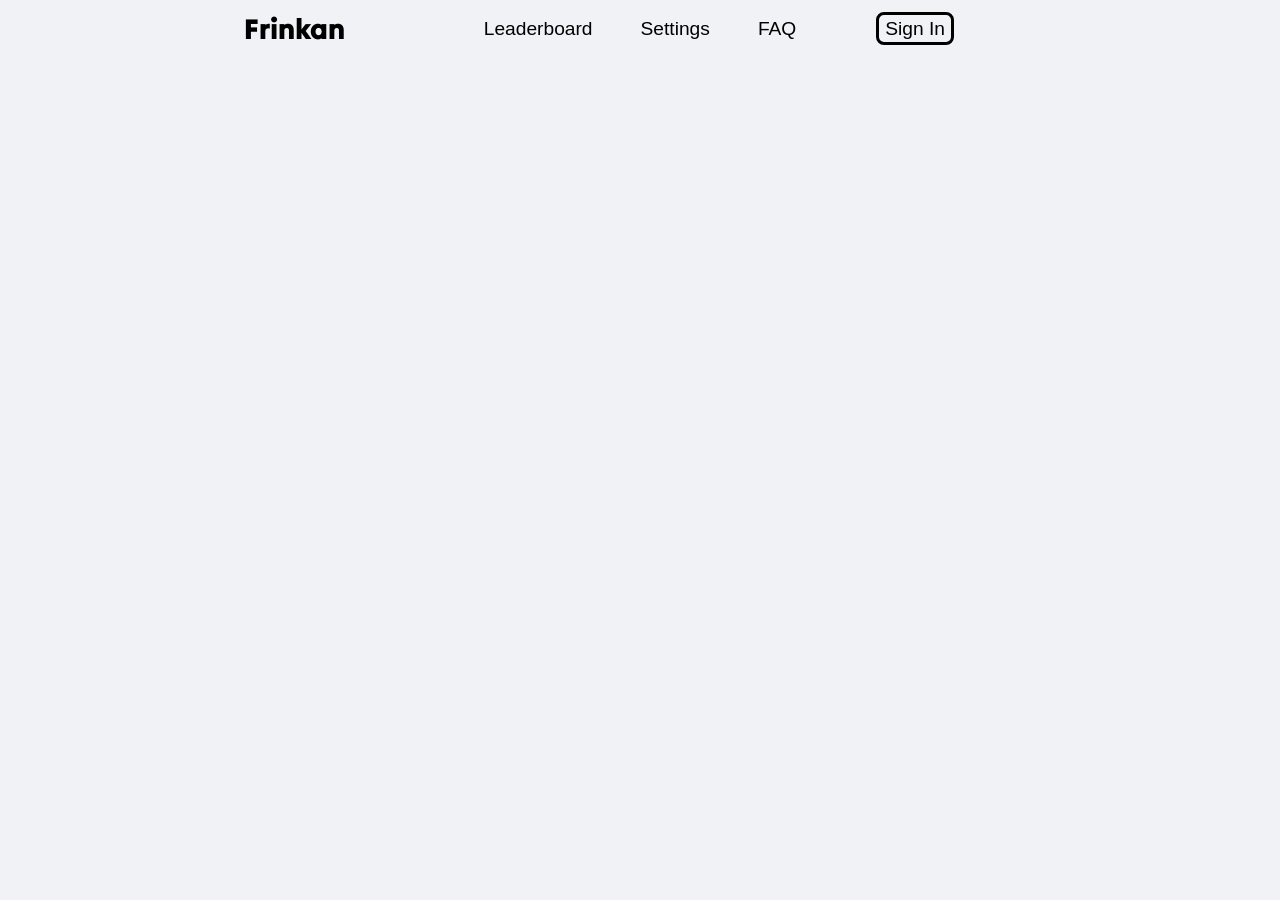
==== src/main/resources/templates/index.html @ 3dca11a4 "Add frontend update" ====
<!DOCTYPE html>
<html lang="en">
<head>
    <meta charset="UTF-8">
    <meta name="viewport" content="width=device-width, initial-scale=1.0">
    <title>Frinkan</title>
    <link rel="icon" href="../static/img/logo.png" type="image/png">
    <link rel="stylesheet" href="../static/css/index.css">
    <div id="nav"></div>
    <script src="../static/js/nav.js"></script>
</head>
<body>
    <div id="nav"></div>

    <!-- <h1>home</h1> -->

    <script src="../static/js/nav.js"></script>
</body>
</html>
---- src/main/resources/static/css/index.css ----
* {
    padding: 0;
    margin: 0;
    box-sizing: border-box;
}

body {
    display: flex;
    flex-direction: column;
    align-items: center;
    min-height: 100vh;
    background-color: #f0f2f5;
    font-family: Helvetica, Arial, sans-serif;
}
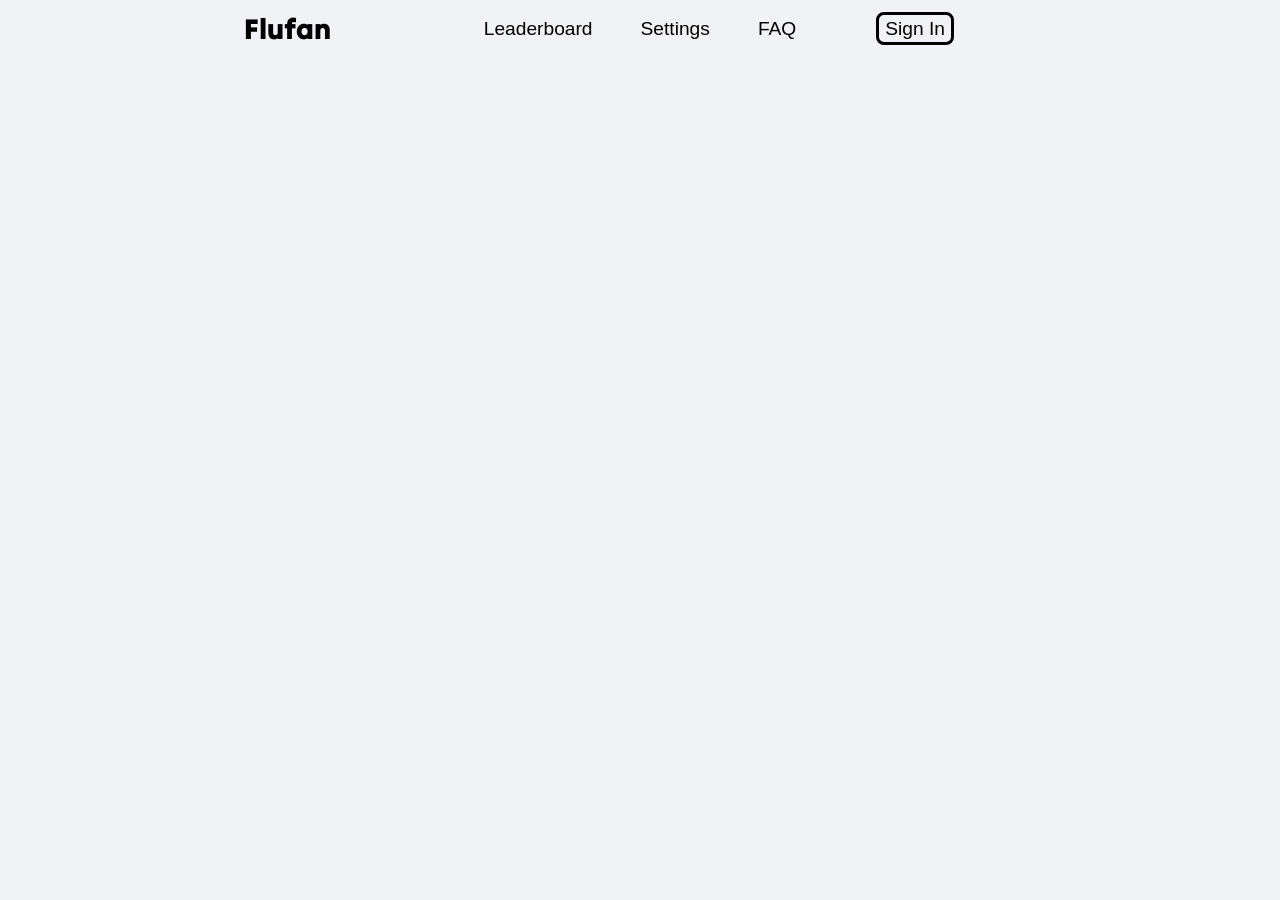
==== commit 36c2c11b: "Update the app name to Flufan" ====
--- a/src/main/resources/templates/index.html
+++ b/src/main/resources/templates/index.html
@@ -3,7 +3,7 @@
 <head>
     <meta charset="UTF-8">
     <meta name="viewport" content="width=device-width, initial-scale=1.0">
-    <title>Frinkan</title>
+    <title>Flufan</title>
     <link rel="icon" href="../static/img/logo.png" type="image/png">
     <link rel="stylesheet" href="../static/css/index.css">
     <div id="nav"></div>
